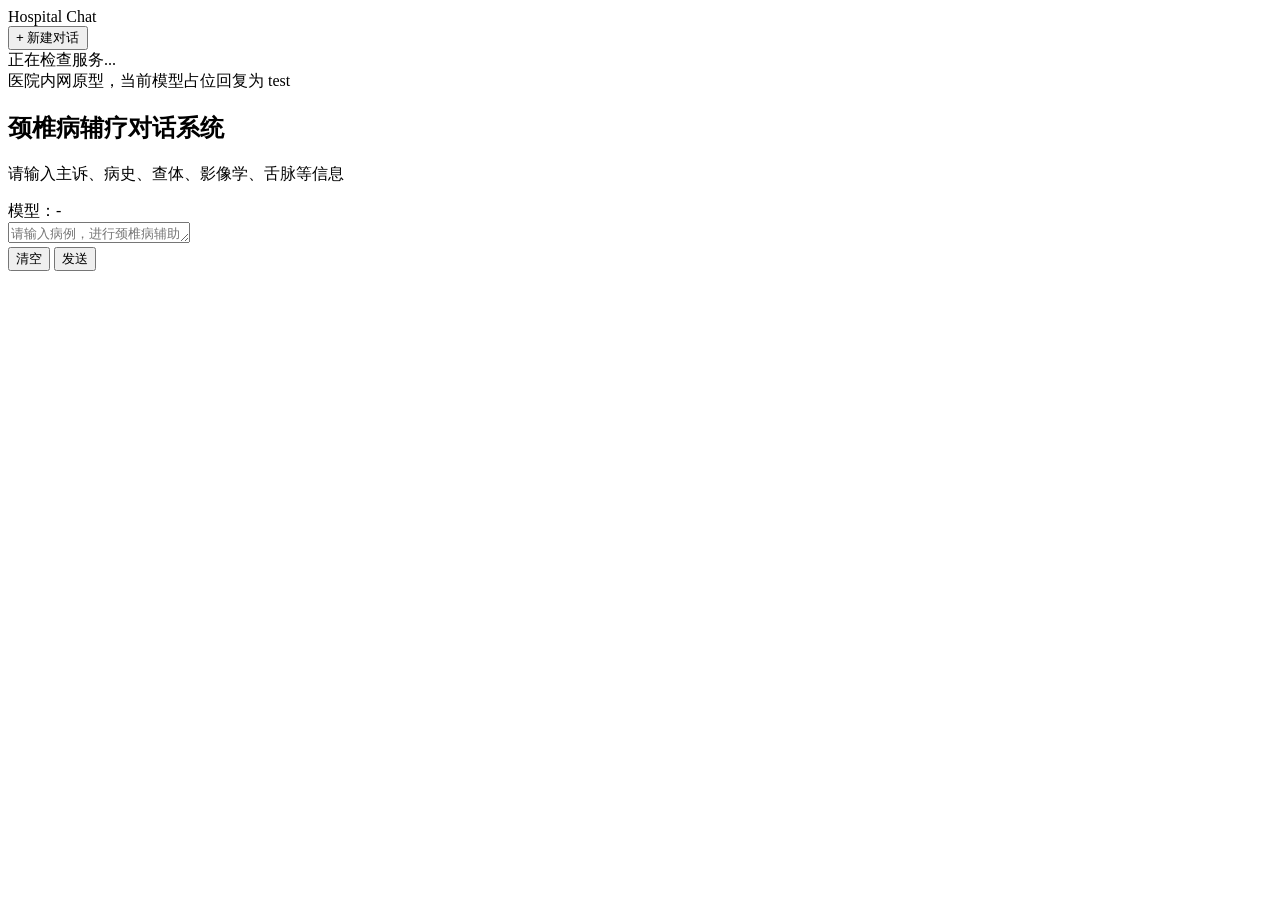
==== web/index.html @ a42a80d1 "对话系统的基础代码" ====
<!doctype html>
<html lang="zh-CN">
<head>
  <meta charset="utf-8">
  <meta name="viewport" content="width=device-width, initial-scale=1">
  <title>颈椎病辅疗对话系统</title>
  <link rel="stylesheet" href="/static/styles.css?v=20260304_1">
</head>
<body>
  <div class="layout">
    <aside class="sidebar">
      <div class="sidebar-top">
        <div class="brand">Hospital Chat</div>
        <button type="button" id="newChatBtn" class="new-chat-btn">+ 新建对话</button>
      </div>
      <div class="sidebar-bottom">
        <div class="status-card">
          <span id="statusDot" class="status-dot"></span>
          <span id="statusText">正在检查服务...</span>
        </div>
        <div class="side-note">医院内网原型，当前模型占位回复为 test</div>
      </div>
    </aside>

    <section class="main-panel">
      <header class="chat-header">
        <div>
          <h1>颈椎病辅疗对话系统</h1>
          <p>请输入主诉、病史、查体、影像学、舌脉等信息</p>
        </div>
        <div class="model-chip" id="modelChip">模型：-</div>
      </header>

      <main id="chatLog" class="chat-log"></main>

      <form id="chatForm" class="input-shell">
        <textarea
          id="messageInput"
          rows="1"
          placeholder="请输入病例，进行颈椎病辅助分析..."
          required
        ></textarea>
        <div class="actions">
          <button type="button" id="clearBtn" class="ghost">清空</button>
          <button type="submit" id="sendBtn">发送</button>
        </div>
      </form>
    </section>
  </div>
  <script src="/static/app.js?v=20260304_1"></script>
</body>
</html>
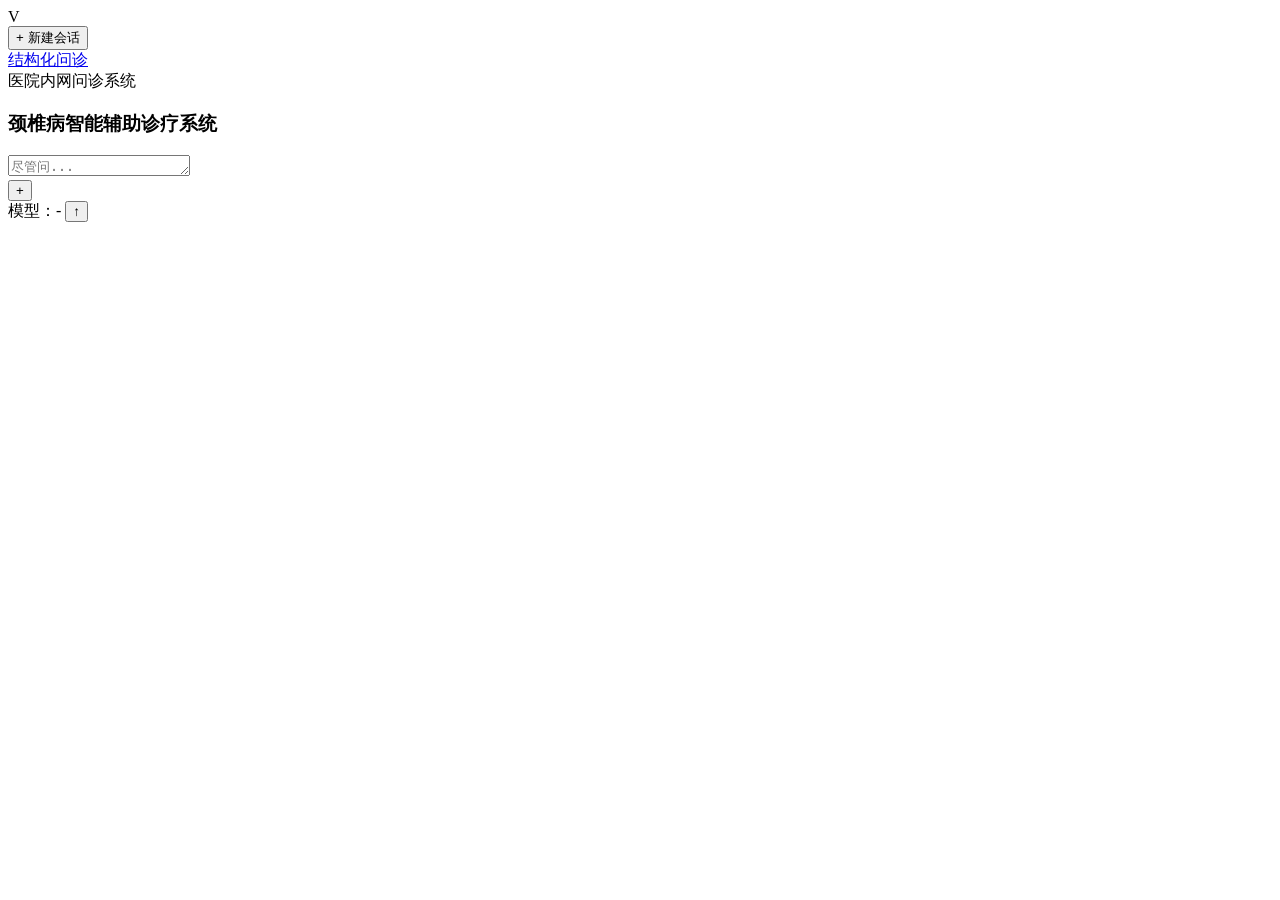
==== commit 18b65220: "添加了使用外网api的网站，新增了结构化网页和对话网页，优化了前端" ====
--- a/web/index.html
+++ b/web/index.html
@@ -3,50 +3,57 @@
 <head>
   <meta charset="utf-8">
   <meta name="viewport" content="width=device-width, initial-scale=1">
-  <title>颈椎病辅疗对话系统</title>
-  <link rel="stylesheet" href="/static/styles.css?v=20260304_1">
+  <title>问诊对话</title>
+  <link rel="icon" type="image/svg+xml" href="/static/favicon.svg?v=20260310_1">
+  <link rel="stylesheet" href="/static/chat.css?v=20260310_10">
 </head>
 <body>
-  <div class="layout">
-    <aside class="sidebar">
+  <div class="chat-shell">
+    <aside class="left-sidebar">
       <div class="sidebar-top">
-        <div class="brand">Hospital Chat</div>
-        <button type="button" id="newChatBtn" class="new-chat-btn">+ 新建对话</button>
+        <div class="logo-row">
+          <div class="logo-square" aria-hidden="true">V</div>
+        </div>
+
+        <button type="button" id="newChatBtn" class="side-new-chat">
+          <span class="plus-circle">+</span>
+          <span>新建会话</span>
+        </button>
+
+        <nav class="side-menu" aria-label="功能菜单">
+          <a class="menu-item active" href="/diagnosis">结构化问诊</a>
+        </nav>
       </div>
-      <div class="sidebar-bottom">
-        <div class="status-card">
-          <span id="statusDot" class="status-dot"></span>
-          <span id="statusText">正在检查服务...</span>
-        </div>
-        <div class="side-note">医院内网原型，当前模型占位回复为 test</div>
-      </div>
+
+      <div class="sidebar-bottom">医院内网问诊系统</div>
     </aside>
 
-    <section class="main-panel">
-      <header class="chat-header">
-        <div>
-          <h1>颈椎病辅疗对话系统</h1>
-          <p>请输入主诉、病史、查体、影像学、舌脉等信息</p>
-        </div>
-        <div class="model-chip" id="modelChip">模型：-</div>
-      </header>
+    <section class="main-stage">
+      <main id="chatMain" class="chat-main is-empty">
+        <section id="hero" class="hero">
+          <h1>颈椎病智能辅助诊疗系统</h1>
+        </section>
+        <section id="chatLog" class="chat-log"></section>
+      </main>
 
-      <main id="chatLog" class="chat-log"></main>
-
-      <form id="chatForm" class="input-shell">
-        <textarea
-          id="messageInput"
-          rows="1"
-          placeholder="请输入病例，进行颈椎病辅助分析..."
-          required
-        ></textarea>
-        <div class="actions">
-          <button type="button" id="clearBtn" class="ghost">清空</button>
-          <button type="submit" id="sendBtn">发送</button>
-        </div>
-      </form>
+      <footer class="input-dock">
+        <form id="chatForm" class="composer">
+          <textarea id="messageInput" rows="1" placeholder="尽管问..." required></textarea>
+          <div class="composer-tools">
+            <div class="left-tools">
+              <button type="button" id="quickNewChatBtn" class="circle-btn" title="新建对话">+</button>
+            </div>
+            <div class="right-tools">
+              <span id="modelChip" class="model-chip model-inline-chip">模型：-</span>
+              <button type="submit" id="sendBtn" class="send-btn" title="发送">
+                <span>↑</span>
+              </button>
+            </div>
+          </div>
+        </form>
+      </footer>
     </section>
   </div>
-  <script src="/static/app.js?v=20260304_1"></script>
+  <script src="/static/chat.js?v=20260310_10"></script>
 </body>
 </html>
